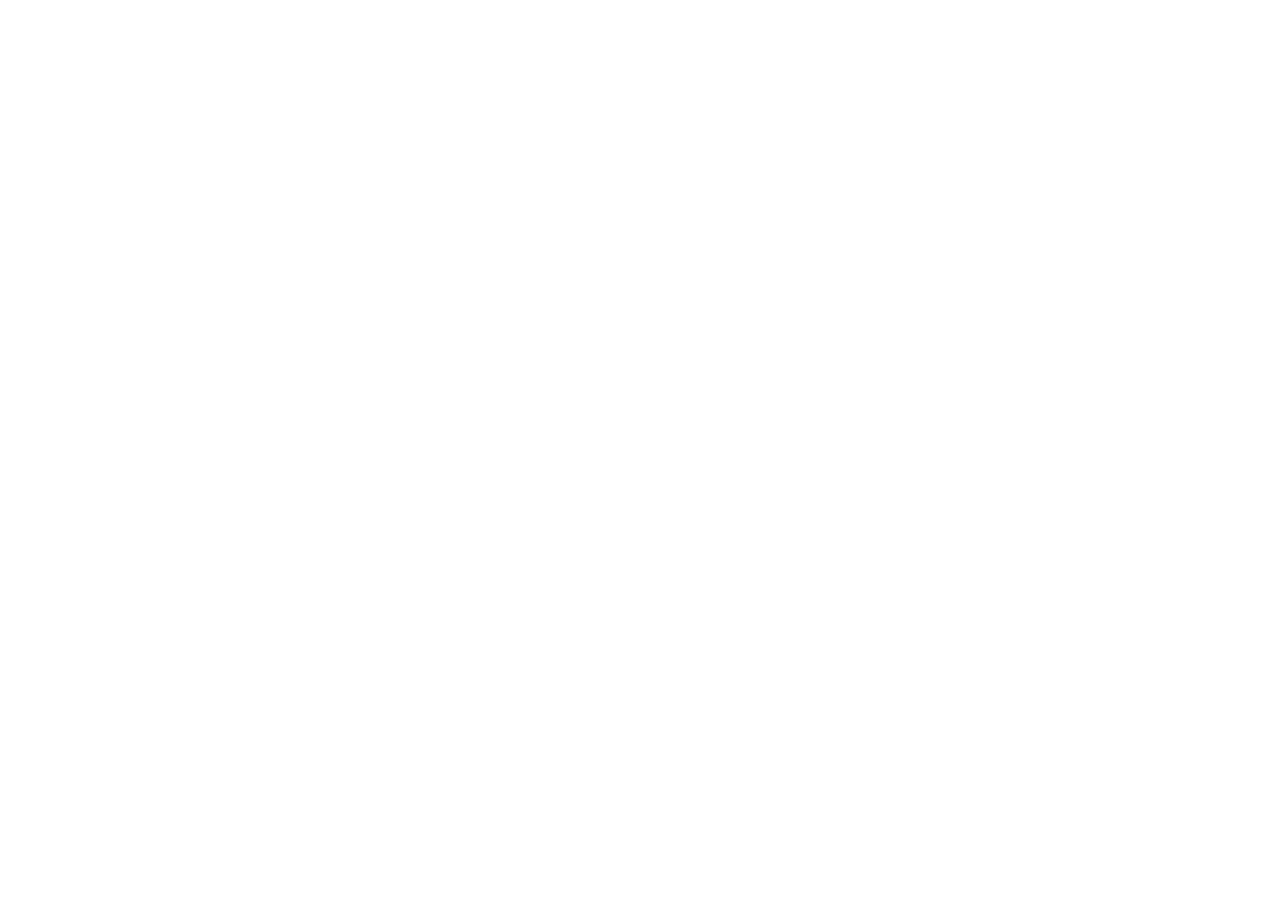
==== index.html @ b1431660 "Create index.html" ====
<!DOCTYPE html>
<html lang="en">

<head>
    <meta charset="UTF-8">
    <meta http-equiv="X-UA-Compatible" content="IE=edge">
    <meta name="viewport" content="width=device-width, initial-scale=1.0">
    <title>Home</title>
</head>

<body>
    
</body>

</html>
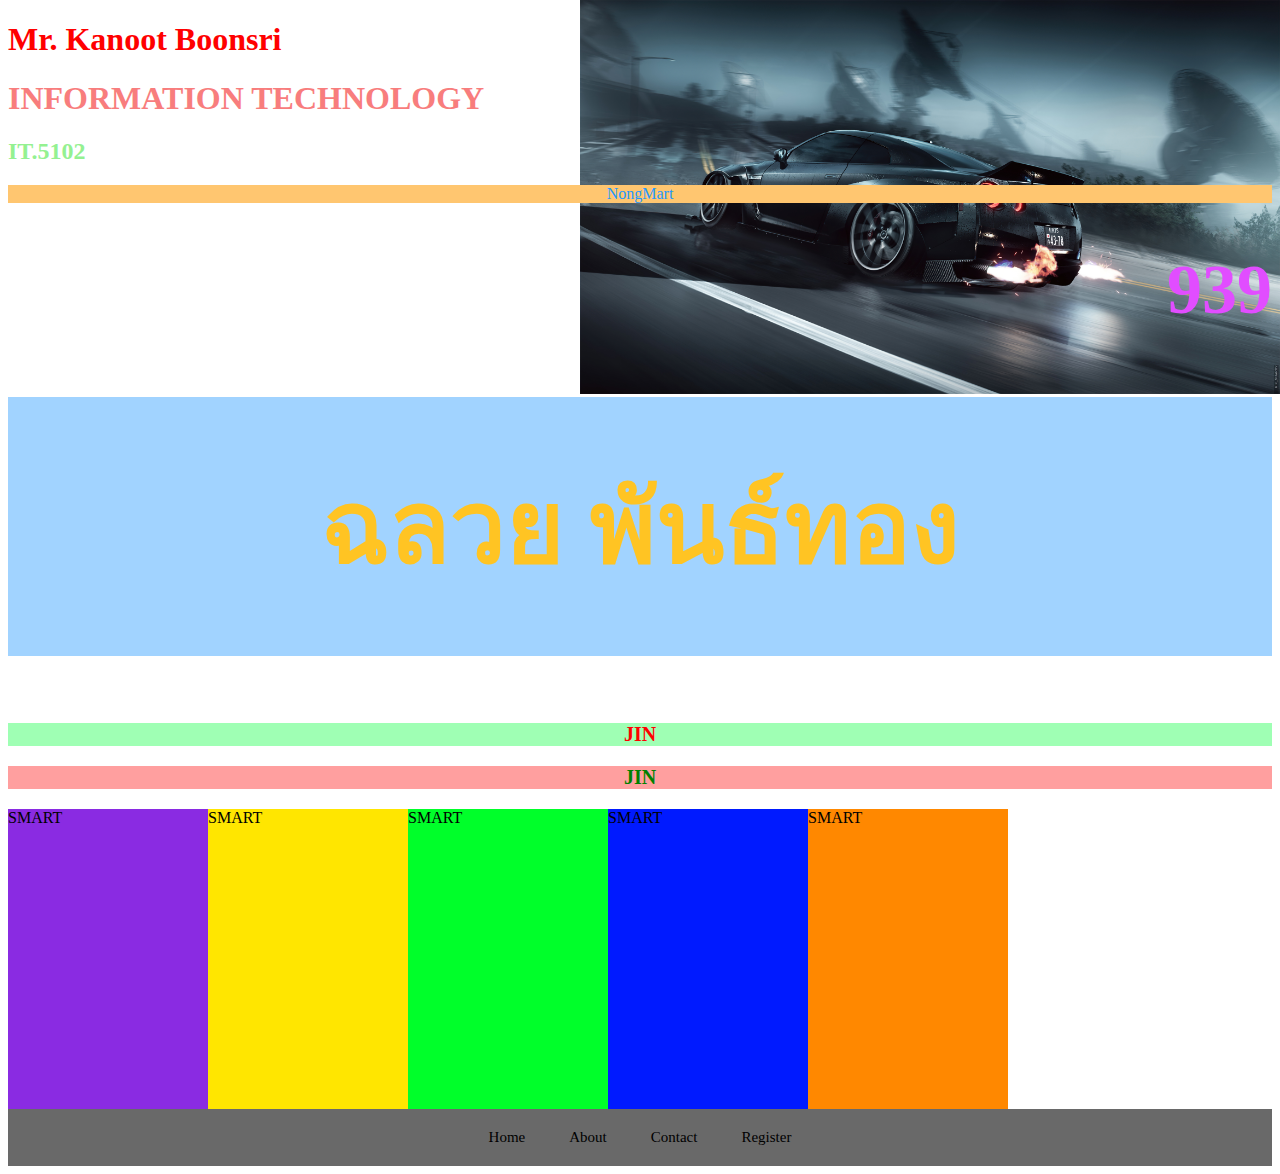
==== commit 41332713: "[ADD]" ====
--- a/index.html
+++ b/index.html
@@ -6,10 +6,39 @@
     <meta http-equiv="X-UA-Compatible" content="IE=edge">
     <meta name="viewport" content="width=device-width, initial-scale=1.0">
     <title>Home</title>
+    <link rel="stylesheet" href="css/style.css">
 </head>
 
+<style>
+    h1 {
+        color: rgb(248, 125, 125)
+    }
+</style>
+
 <body>
-    
+    <!--Inline CSS-->
+    <h1 style="color:red;">Mr. Kanoot Boonsri</h1>
+    <!--Internal CSS-->
+    <h1>INFORMATION TECHNOLOGY</h1>
+    <!--External CSS-->
+    <h2>IT.5102</h2>
+    <p>NongMart</p>
+    <h1 class="title">939</h1>
+    <h1 id="teacher">ฉลวย พันธ์ทอง</h1>
+    <p class="error">JIN</p>
+    <p class="success">JIN</p>
+    <div id="box1">SMART</div>
+    <div id="box2">SMART</div>
+    <div id="box3">SMART</div>
+    <div id="box4">SMART</div>
+    <div id="box5">SMART</div>
+
+    <ul class="nav">
+        <li>Home</li>
+        <li>About</li>
+        <li>Contact</li>
+        <li>Register</li>
+    </ul>
 </body>
 
 </html>--- a/css/style.css
+++ b/css/style.css
@@ -0,0 +1,81 @@
+body{
+    background-image: url("../img/bgg.jpg");
+    background-size: 700px;
+    background-repeat: no-repeat;
+    background-position: right top;
+    background-attachment: fixed;
+}
+h2{
+    color: rgb(148, 241, 145);
+}
+p{
+    color: rgb(36, 153, 255);
+    text-align: center;
+    background-color: rgb(255, 198, 112);
+}
+div{
+    float: left;
+    width: 200px;
+    height: 300px;
+}
+
+/* --------------------------------------------------------- */
+
+p.error{
+    color: red;
+    font-size: 20px;
+    background-color: rgb(159, 255, 180);
+    font-weight: bold;
+}
+p.success{
+    color: green;
+    font-size: 20px;
+    background-color: rgb(255, 159, 159);
+    font-weight: bold;
+}
+.nav{
+    background-color: dimgray;
+    list-style-type: none;
+    text-align: center;
+    margin: 0;
+    padding: 0;
+    clear: left;
+}
+.nav li{
+    display: inline-block;
+    font-size: 15px;
+    padding: 20px;
+}
+#box1{
+    background-color: blueviolet;
+}
+#box2{
+    background-color: rgb(255, 230, 0);
+}
+#box3{
+    background-color: rgb(0, 255, 42);
+}
+#box4{
+    background-color: rgb(0, 26, 255);
+}
+#box5{
+    background-color: rgb(255, 136, 0);
+}
+
+/* --------------------------------------------------------- */
+
+.title{
+    color: rgb(225, 77, 255);
+    text-align: right;
+    font-size: 70px;
+}
+
+/* --------------------------------------------------------- */
+
+#teacher{
+    font-size: 100px;
+    color: rgba(255, 196, 35);
+    text-align: center;
+    background-color: rgba(138, 200, 255, 0.8);
+    padding: 50px;
+}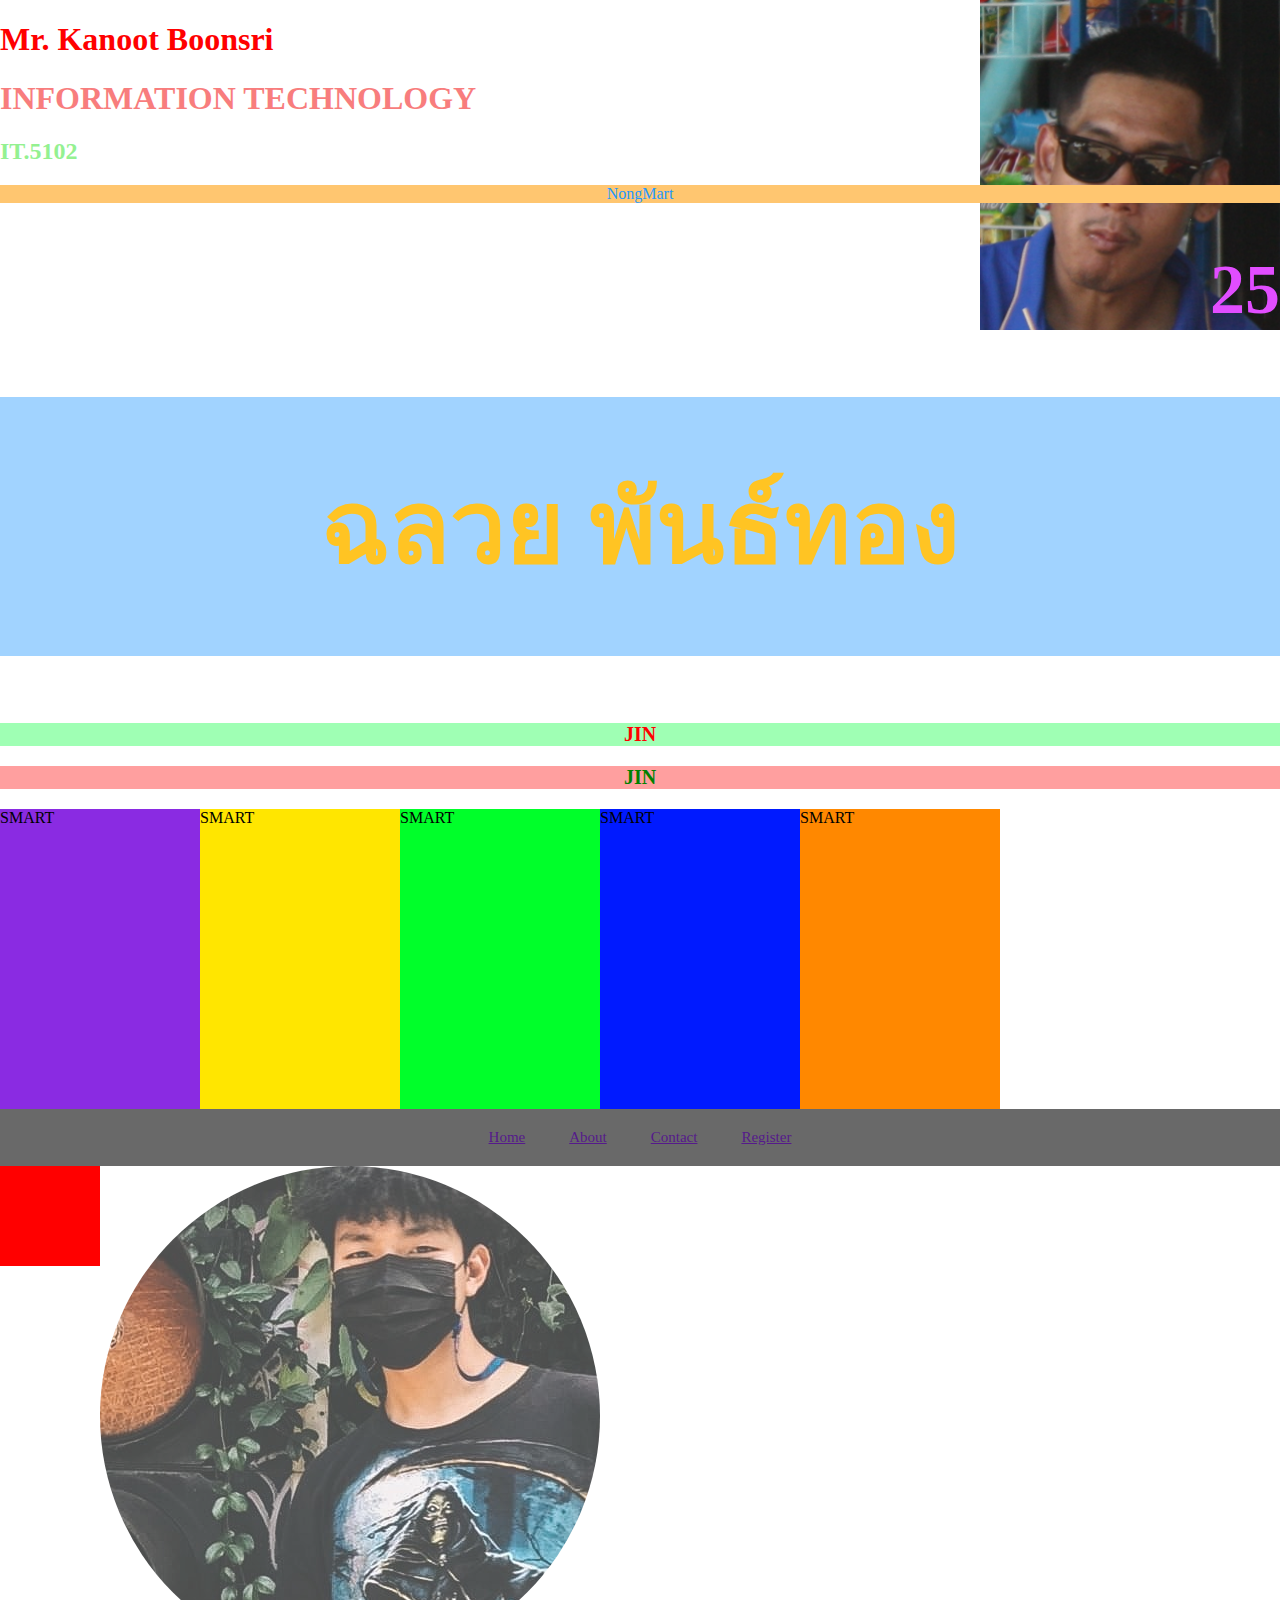
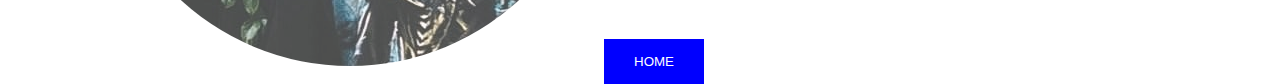
==== commit 5897f6f9: "[WORK]" ====
--- a/index.html
+++ b/index.html
@@ -23,7 +23,7 @@
     <!--External CSS-->
     <h2>IT.5102</h2>
     <p>NongMart</p>
-    <h1 class="title">939</h1>
+    <h1 class="title">25</h1>
     <h1 id="teacher">ฉลวย พันธ์ทอง</h1>
     <p class="error">JIN</p>
     <p class="success">JIN</p>
@@ -34,11 +34,15 @@
     <div id="box5">SMART</div>
 
     <ul class="nav">
-        <li>Home</li>
-        <li>About</li>
-        <li>Contact</li>
-        <li>Register</li>
+        <li><a href="">Home</a></li>
+        <li><a href="">About</a></li>
+        <li><a href="">Contact</a></li>
+        <li><a href="">Register</a></li>
     </ul>
+    <img src="img/nongmart.jpg" alt="">
+
+    <div class="hover"></div>
+    <a href="home.html"><button class="button">HOME</button></a>
 </body>
 
 </html>--- a/css/style.css
+++ b/css/style.css
@@ -1,9 +1,10 @@
 body{
-    background-image: url("../img/bgg.jpg");
-    background-size: 700px;
+    background-image: url("../img/ajt.png");
+    background-size: 300px;
     background-repeat: no-repeat;
     background-position: right top;
     background-attachment: fixed;
+    margin: 0;
 }
 h2{
     color: rgb(148, 241, 145);
@@ -18,9 +19,55 @@
     width: 200px;
     height: 300px;
 }
+img{
+    border-radius: 50%;
+    width: 500px;
+    height: 500px;
+    object-fit: none;
+    opacity: 0.8;
+    transition: height 0.5s;
+}
+img:hover{
+    height: 1000px;
+    opacity: 1;
+}
+
+div.hover{
+    width: 100px;
+    height: 100px;
+    background-color: red;
+    transition: width 0.5s;
+}
+div.hover:hover{
+    width: 300px;
+    background-color: orangered;
+}
 
 /* --------------------------------------------------------- */
 
+#box1{
+    background-color: blueviolet;
+}
+#box2{
+    background-color: rgb(255, 230, 0);
+}
+#box3{
+    background-color: rgb(0, 255, 42);
+}
+#box4{
+    background-color: rgb(0, 26, 255);
+}
+#box5{
+    background-color: rgb(255, 136, 0);
+}
+
+/* --------------------------------------------------------- */
+
+.title{
+    color: rgb(225, 77, 255);
+    text-align: right;
+    font-size: 70px;
+}
 p.error{
     color: red;
     font-size: 20px;
@@ -46,28 +93,19 @@
     font-size: 15px;
     padding: 20px;
 }
-#box1{
-    background-color: blueviolet;
+.button{
+    background-color: blue;
+    color: white;
+    border: none;
+    padding: 15px 30px;
+    cursor: pointer;
 }
-#box2{
-    background-color: rgb(255, 230, 0);
-}
-#box3{
-    background-color: rgb(0, 255, 42);
-}
-#box4{
-    background-color: rgb(0, 26, 255);
-}
-#box5{
-    background-color: rgb(255, 136, 0);
-}
-
-/* --------------------------------------------------------- */
-
-.title{
-    color: rgb(225, 77, 255);
-    text-align: right;
-    font-size: 70px;
+.button:hover{
+    background-color: rgb(0, 0, 100);
+    /* color: white;
+    border: none;
+    padding: 15px 30px;
+    cursor: pointer; */
 }
 
 /* --------------------------------------------------------- */
